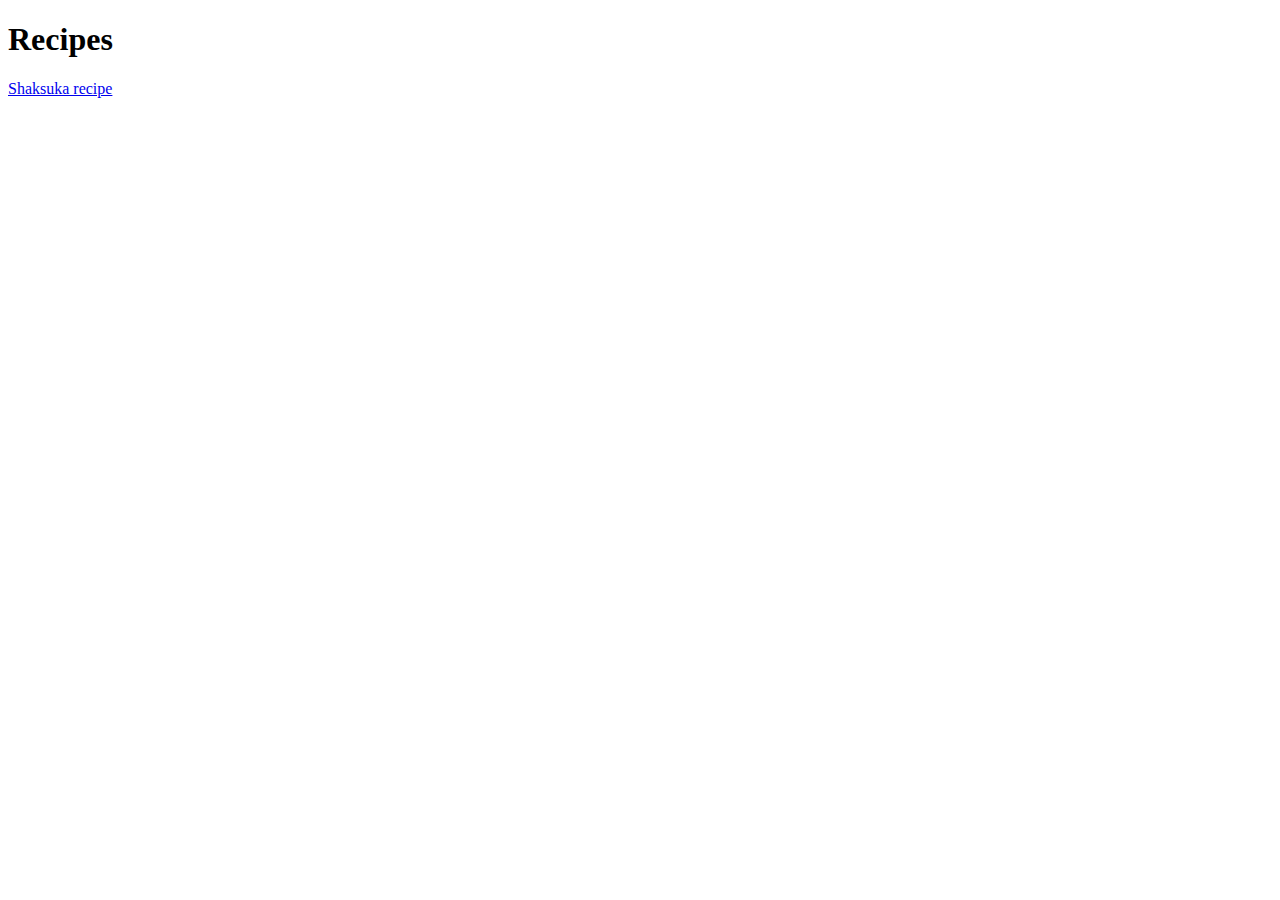
==== index.html @ c7b8548d "first commit of the recipes project" ====
<!DOCTYPE html>
<html lang="en">
<head>
    <meta charset="UTF-8">
    <meta http-equiv="X-UA-Compatible" content="IE=edge">
    <meta name="viewport" content="width=device-width, initial-scale=1.0">
    <title>Document</title>
</head>
<body>
    <h1>Recipes</h1>


    <a href="./recipes/shaksuka.html">Shaksuka recipe</a>
</body>
</html>
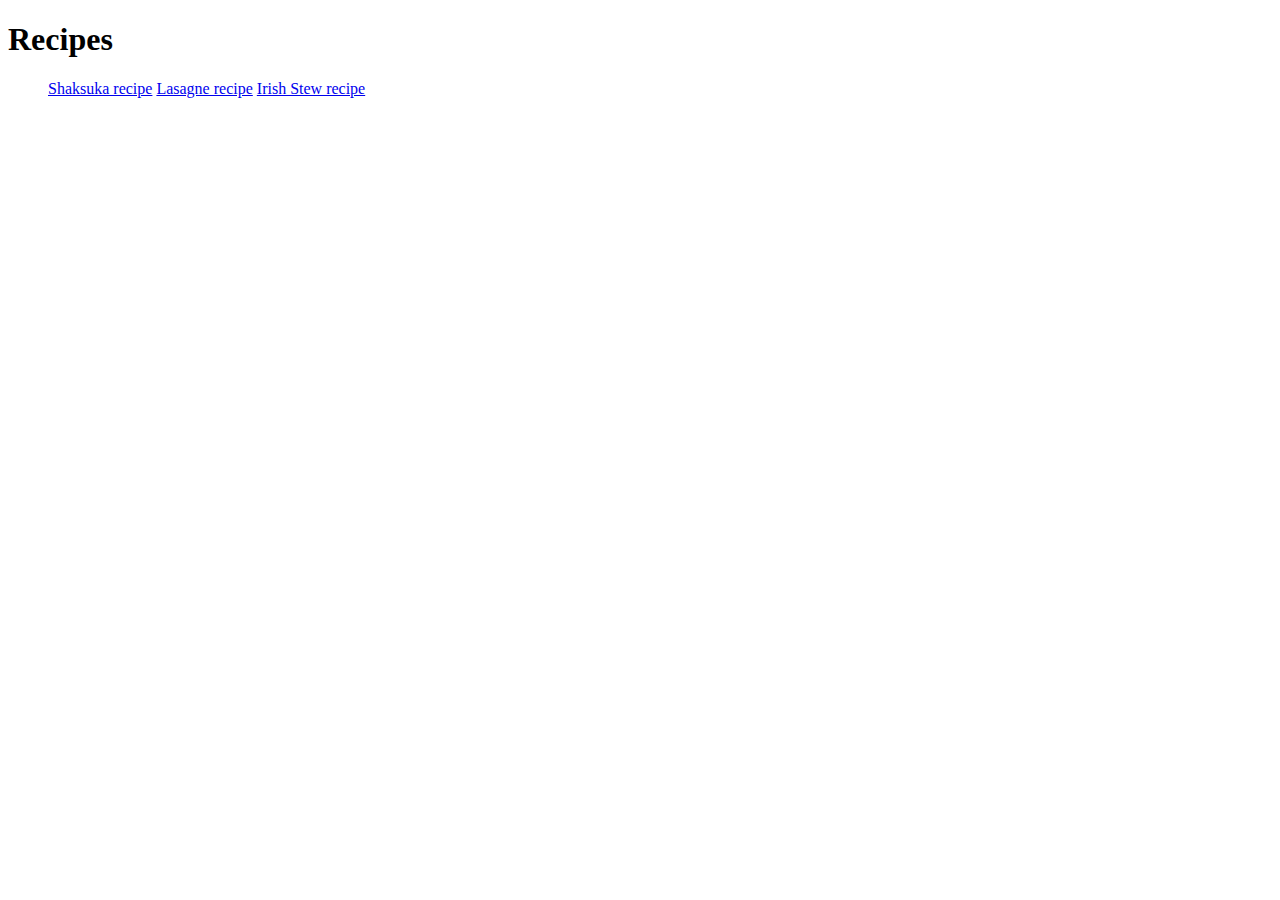
==== commit d5377b24: "put links in order" ====
--- a/index.html
+++ b/index.html
@@ -3,13 +3,18 @@
 <head>
     <meta charset="UTF-8">
     <meta http-equiv="X-UA-Compatible" content="IE=edge">
+    <link rel="stylesheet" href="style.css">
     <meta name="viewport" content="width=device-width, initial-scale=1.0">
     <title>Document</title>
 </head>
 <body>
     <h1>Recipes</h1>
 
-
-    <a href="./recipes/shaksuka.html">Shaksuka recipe</a>
+    <ul>
+        <a href="./recipes/shaksuka.html">Shaksuka recipe</a>
+        <a href="./recipes/lasagne.html">Lasagne recipe</a>
+        <a href="./recipes/stew.html">Irish Stew recipe</a>
+    </ul>
+   
 </body>
 </html>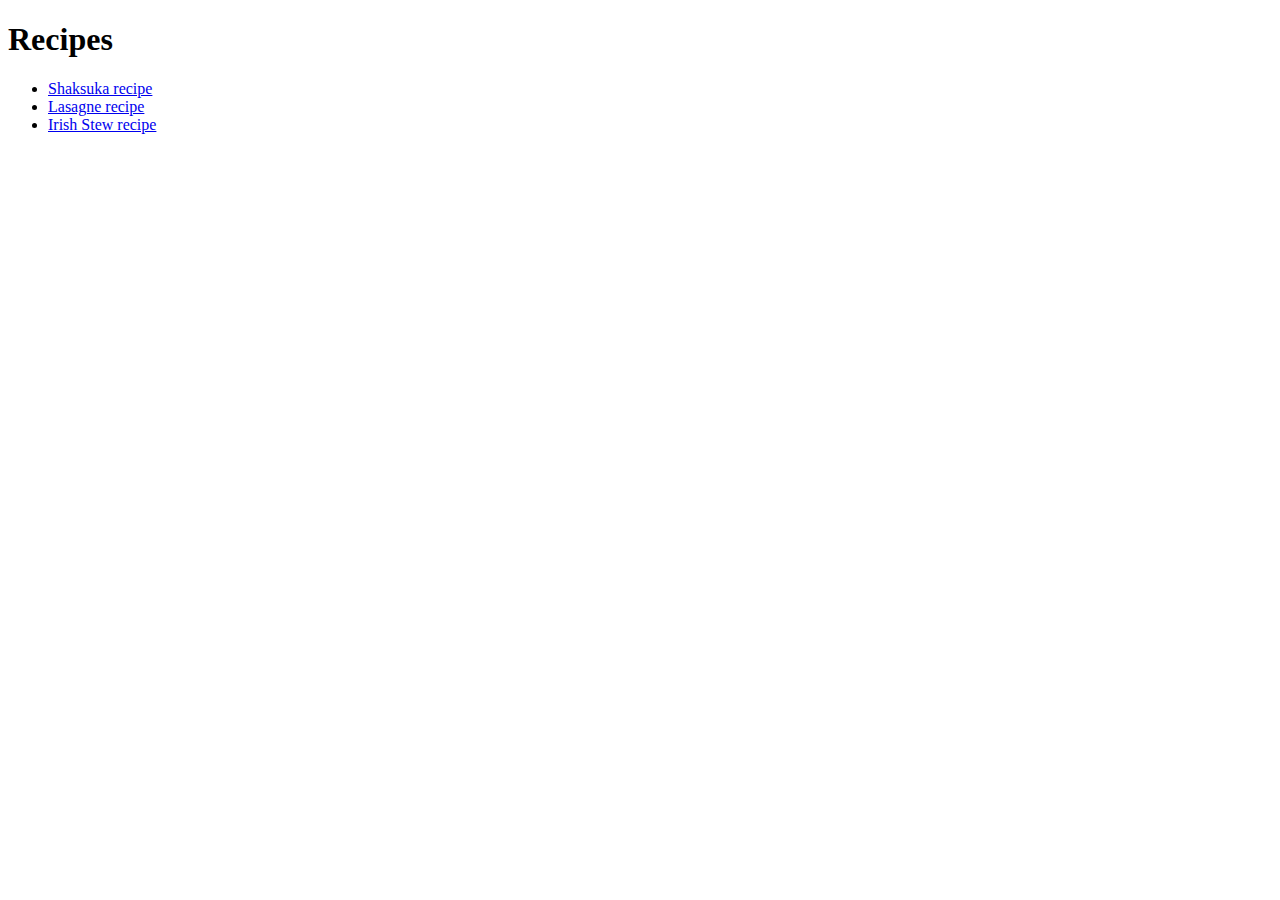
==== commit b5c106fe: "put the links in order" ====
--- a/index.html
+++ b/index.html
@@ -11,9 +11,9 @@
     <h1>Recipes</h1>
 
     <ul>
-        <a href="./recipes/shaksuka.html">Shaksuka recipe</a>
-        <a href="./recipes/lasagne.html">Lasagne recipe</a>
-        <a href="./recipes/stew.html">Irish Stew recipe</a>
+        <li><a href="./recipes/shaksuka.html">Shaksuka recipe</a></li>
+        <li><a href="./recipes/lasagne.html">Lasagne recipe</a></li>
+        <li><a href="./recipes/stew.html">Irish Stew recipe</a></li>
     </ul>
    
 </body>
